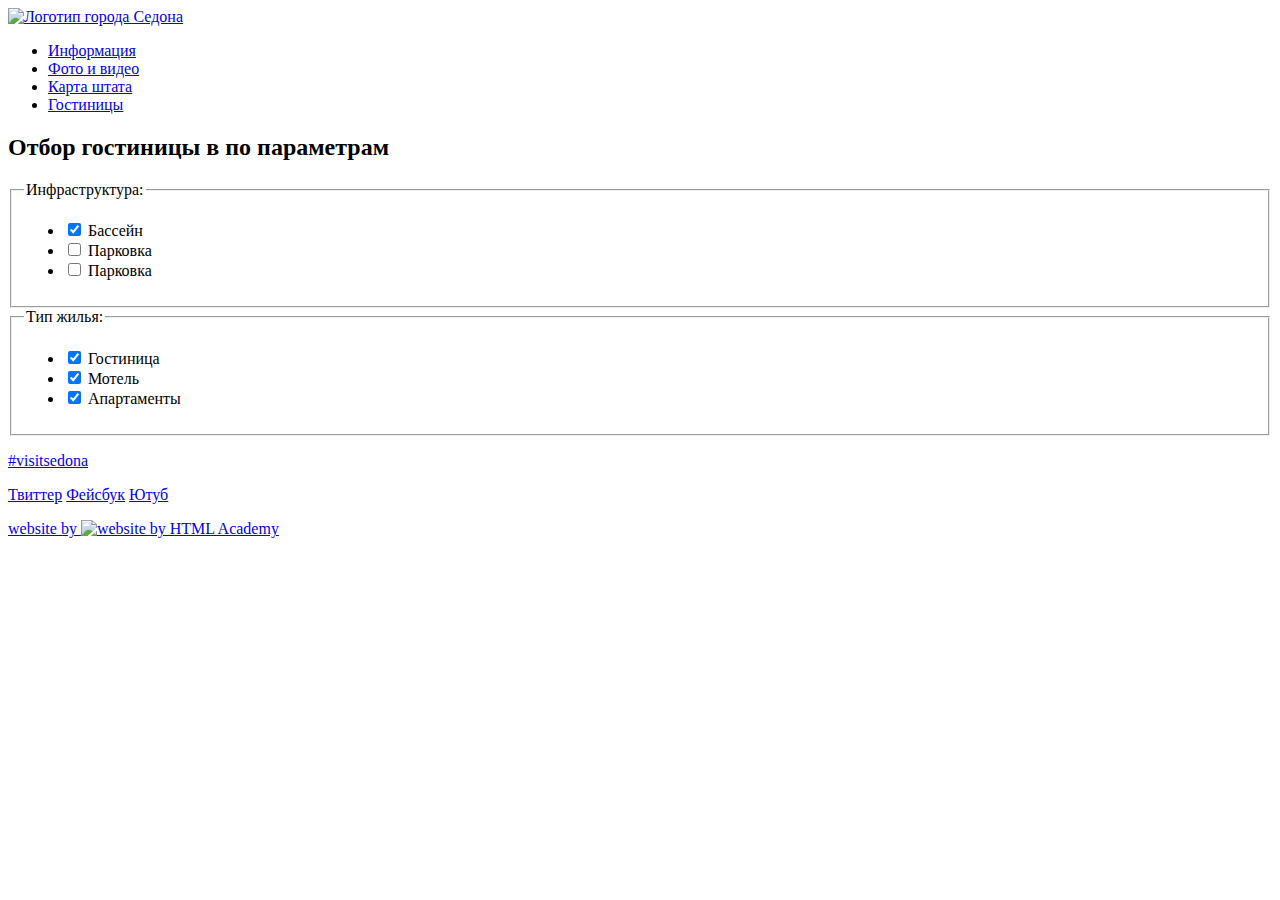
==== hotels.html @ 7c018bda "Add hotels.html page" ====
<!DOCTYPE html>
<html lang="ru">
  <head>
    <meta charset="utf-8">
    <title>Седона - туристический городок в Аризоне, с прекрасными видоми на Большой каньйон</title>
  </head>
  <body>
    <header class="main-header">
      <div class="site-logo">
        <a href="index">
          <img src="img/logo-posejdona.png" width="138" height="70" alt="Логотип города Седона">
        </a>
      </div>
      <ul class="main-navigation">
        <li>
          <a href="#">Информация</a>
        </li>
        <li>
          <a href="#">Фото и видео</a>
        </li>
        <li>
          <a href="#">Карта штата</a>
        </li>
        <li>
          <a href="#">Гостиницы</a>
        </li>
      </ul>
    </header>
    
    <main>
      <form class="filters-form" action="https://echo.htmlacademy.ru" method="get">
        <h2 class="visually-hidden">Отбор гостиницы в по параметрам</h1>
        <fieldset class="filters-box">
          <legend>Инфраструктура:</legend>
          <ul class="filters-list">
            <li class="filter-option">
              <input class="visualli-hidden filter-input filter-input-checkbox" type="checkbox" name="pool" id="filter-pool" checked>
              <label for="filter-pool">Бассейн</label>
            </li>
            <li class="filter-option">
              <input class="wisually-hiddeb filter-input filter-input-checkbox" type="checkbox" name="parking" id="filter-parking">
              <label for="filter-parking">Парковка</label>
            </li>
            <li class="filter-option">
              <input class="visually-hidden filter-input filter-input-checkbox" type="checkbox" name="wi-fi" id="filter-wi-fi">
              <label for="filter-wi-fi">Парковка</label>
            </li>
          </ul>
        </fieldset>
        <fieldset class="filter-box">
          <legend>Тип жилья:</legend>
          <ul>
            <li class="filter-option">
              <input class="visually-hidden filter-input filter-input-checkbox" type="checkbox" name="hotels" id="filter-hotels" checked>
              <label for="filter-hotels">Гостиница</label>
            </li>
            <li class="filter-option">
              <input class="visually-hidden filter-input filter-input-checkbox" type="checkbox" name="motel" id="filter-motel" checked>
              <label for="filter-motel">Мотель</label>
            </li>
            <li class="filter-option">
              <input class="visually-hidden filter-input filter-input-checkbox" type="checkbox" name="apartments" id="filter-apartments" checked>
              <label for="filter-apartments">Апартаменты</label>
            </li>
          </ul>
        </fieldset>
      </form>
      <section class="result">
      
      
      
      </section>
      
      
    </main>
    
    <footer class="main-footer">
      <p class="footer-contact">
        <a href="#">#visitsedona</a>
      </p>
      <p class="footer-social">
        <a class="social-batton batton-tv visually-hidden" href="#">Твиттер</a>
        <a class="social-batton batton-fb visually-hidden" href="#">Фейсбук</a>
        <a class="social-batton batton-yt visually-hidden" href="#">Ютуб</a>
      </p>
      <p class="footer-copyright">
        <a class="button" href="https://htmlacademy.ru">
          website by 
          <img src="img/logo_name.png" width="115" height="41" alt="website by HTML Academy">
        </a>
      </p>
    </footer>
  
  
  </body>
</html>
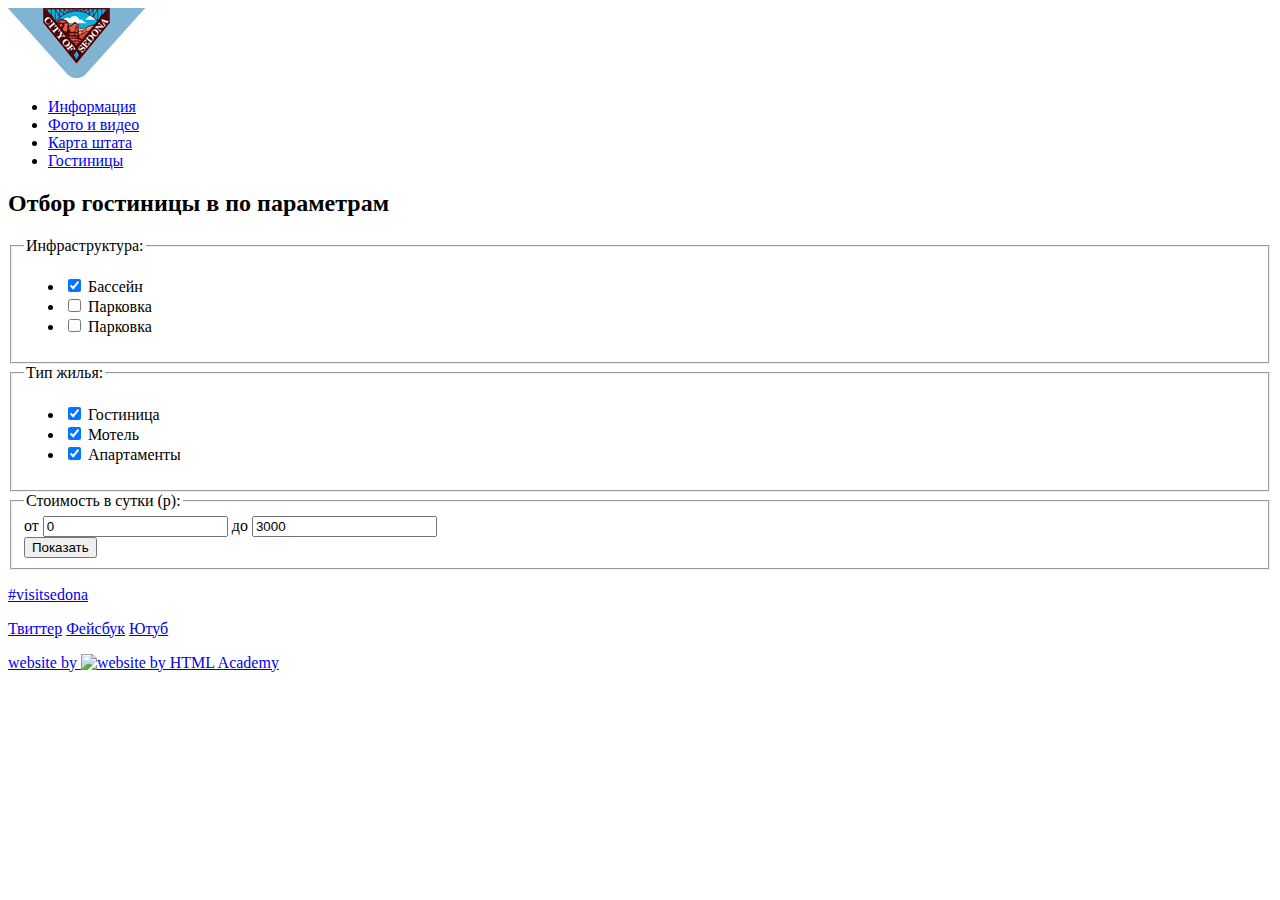
==== commit dc66b6aa: "markup complicated filter hotels.html" ====
--- a/hotels.html
+++ b/hotels.html
@@ -2,7 +2,8 @@
 <html lang="ru">
   <head>
     <meta charset="utf-8">
-    <title>Седона - туристический городок в Аризоне, с прекрасными видоми на Большой каньйон</title>
+    <title>Посейдона - туристический городок в Аризоне, с прекрасными видоми на Большой каньйон</title>
+    <link rel="stylesheet" href="css/style.css">
   </head>
   <body>
     <header class="main-header">
@@ -64,12 +65,22 @@
             </li>
           </ul>
         </fieldset>
+        <fieldset class="filter-range">
+          <legend class="filter-range-title">Стоимость в сутки (р):</legend>
+            <div class="price-controls">
+              <label class="min-price">от <input type="text" name="min-price" value="0"></label>
+              <label class="max-price">до <input type="text" name="max-price" value="3000"></label>
+            </div>
+            <div class="range-controls">
+              <div class="scale">
+                <div class="bar"></div>
+              </div>
+              <div class="range-toggle range-toggle-min"></div>
+              <div class="range-toggle range-toggle-max"></div>
+            </div>
+            <button class="btn-transparent" type="submit">Показать</button>
+        </fieldset>
       </form>
-      <section class="result">
-      
-      
-      
-      </section>
       
       
     </main>
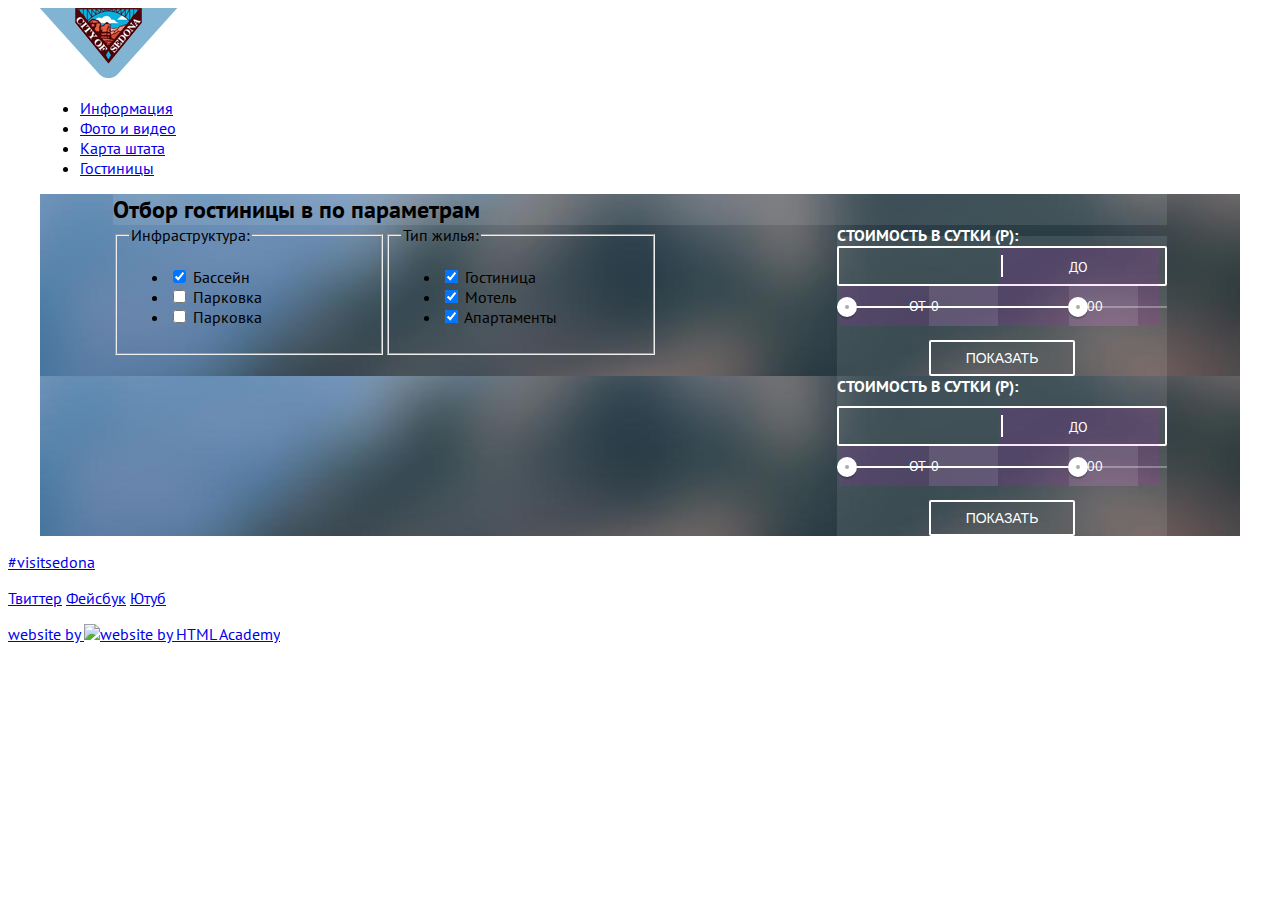
==== commit bd6db689: "Editing markup complex filter hotels.html" ====
--- a/hotels.html
+++ b/hotels.html
@@ -4,6 +4,7 @@
     <meta charset="utf-8">
     <title>Посейдона - туристический городок в Аризоне, с прекрасными видоми на Большой каньйон</title>
     <link rel="stylesheet" href="css/style.css">
+    <link href="https://fonts.googleapis.com/css?family=PT+Sans:400,700&amp;subset=latin,cyrillic" rel="stylesheet" type="text/css">
   </head>
   <body>
     <header class="main-header">
@@ -48,7 +49,7 @@
             </li>
           </ul>
         </fieldset>
-        <fieldset class="filter-box">
+        <fieldset class="filters-box">
           <legend>Тип жилья:</legend>
           <ul>
             <li class="filter-option">
@@ -65,23 +66,40 @@
             </li>
           </ul>
         </fieldset>
-        <fieldset class="filter-range">
-          <legend class="filter-range-title">Стоимость в сутки (р):</legend>
-            <div class="price-controls">
-              <label class="min-price">от <input type="text" name="min-price" value="0"></label>
-              <label class="max-price">до <input type="text" name="max-price" value="3000"></label>
+        <fieldset class="filter-range filter-range__fieldset">
+          <legend class="filter-range-title filter-range-title__legend">Стоимость в сутки (р):</legend>
+          <div class="price-controls">
+            <label class="min-price">от <input type="text" name="min-price" value="0"></label>
+            <label class="max-price">до <input type="text" name="max-price" value="3000"></label>
+          </div>
+          <div class="range-controls">
+            <div class="scale">
+              <div class="bar"></div>
             </div>
-            <div class="range-controls">
-              <div class="scale">
-                <div class="bar"></div>
-              </div>
-              <div class="range-toggle range-toggle-min"></div>
-              <div class="range-toggle range-toggle-max"></div>
-            </div>
-            <button class="btn-transparent" type="submit">Показать</button>
+            <div class="range-toggle range-toggle-min"></div>
+            <div class="range-toggle range-toggle-max"></div>
+          </div>
+          <button class="btn-transparent" type="submit">Показать</button>
         </fieldset>
       </form>
       
+      <form class="filters-form" action="https://echo.htmlacademy.ru" method="get">
+        <div class="filter-range">
+          <div class="filter-range-title">Стоимость в сутки (р):</div>
+          <div class="price-controls">
+            <label class="min-price">от <input type="text" name="min-price" value="0"></label>
+            <label class="max-price">до <input type="text" name="max-price" value="3000"></label>
+          </div>
+          <div class="range-controls">
+            <div class="scale">
+              <div class="bar"></div>
+            </div>
+            <div class="range-toggle range-toggle-min"></div>
+            <div class="range-toggle range-toggle-max"></div>
+          </div>
+          <button class="btn-transparent" type="submit">Показать</button>
+        </div>
+      </form>
       
     </main>
     
--- a/css/style.css
+++ b/css/style.css
@@ -0,0 +1,194 @@
+body {
+  font-weight: 400;
+  font-family: "PT Sans", Arial, sans-serif;
+  font-size: 16px;
+  /* line-height: 21px; */
+
+  /* background: #2a3e45; /* для демо */ */
+}
+
+header,
+main {
+  width: 1200px;
+  margin: 0 auto;
+  
+  background: #ffffff; /* для демо */
+}
+
+.filters-form {
+  padding: 0 73px;
+  
+  background-color: #2a3e45; /* для демо */
+  background: url("../img/hotelsbackground.jpg") 50% 50% no-repeat ; /* для демо */
+}
+
+.filters-form h2 {
+  margin: 0;
+  background-color: rgba(255,255,255,0.1);
+}
+
+.filters-form::after {
+  content: "";
+  
+  display: table;
+  clear: both;
+}
+
+.filters-box {
+  width: 240px;
+  float: left;
+  /* background-color: rgba(255,255,255,0.1); */
+} 
+
+.filter-range {
+  float: right;
+
+  width: 330px;
+  /* margin: 50px auto; */
+  
+  color: #ffffff;
+  text-transform: uppercase;
+  background-color: rgba(255,255,255,0.1);
+}
+
+.filter-range__fieldset {
+  margin: 0;
+  padding: 0;
+
+  border: none;
+}
+
+.filter-range-title {
+  margin-bottom: 9px;
+
+  font-weight: 600;
+  font-size: 16px;
+  line-height: 21px;
+}
+
+.filter-range-title__legend {
+  margin: 0;
+  padding: 0;
+}
+
+.price-controls {
+  position: relative;
+  
+  height: 36px;
+  margin-bottom: 20px;
+  
+  font-size: 0;
+  
+  border: 2px solid #ffffff;
+  border-radius: 2px;
+}
+
+.price-controls::after {
+  content: "";
+  position: absolute;
+  top: 50%;
+  left: 50%;
+
+  width: 2px;
+  height: 22px;
+
+  background: #ffffff;
+  transform: translate(-50%, -50%);
+}
+
+.price-controls label {
+  display: inline-block;
+
+  font-size: 14px;
+  line-height: 38px;
+  vertical-align: bottom;
+
+  cursor: pointer;
+}
+
+.price-controls .min-price,
+.price-controls .max-price {
+  width: 90px;
+  padding-left: 70px;
+  background: rgba(255,0,255,0.1);
+}
+
+.price-controls input {
+  width: 65px;
+  margin: 0;
+
+  color: inherit;
+  font: inherit;
+
+  background: rgba(255,255,255,0.1);
+  /* background: none; */
+  border: none;
+}
+
+.range-controls {
+  position: relative;
+
+  margin-bottom: 32px;
+}
+
+.range-controls .scale {
+  height: 2px;
+
+  background: rgba(255, 255, 255, 0.3);
+}
+
+.range-controls .bar {
+  width: 70%;
+  height: 2px;
+
+  background: #ffffff;
+}
+
+.range-toggle {
+  position: absolute;
+  top: -9px;
+  
+  width: 4px;
+  height: 4px;
+
+  background: #ababab;
+  border: 8px solid #ffffff;
+  border-radius: 50%;
+  box-shadow: 0 2px 1px 0 rgba(0, 1, 1, 0.2);
+  cursor: pointer;
+}
+
+.range-toggle:hover {
+  background: #1c4f80;
+}
+
+.range-toggle-min {
+  left: 0;
+}
+
+.range-toggle-max {
+  left: 70%;
+}
+
+.btn-transparent {
+  display: block;
+  margin: 0 auto;
+  padding: 6px 35px;
+
+  font-size: 14px;
+  line-height: 20px;
+  color: #ffffff;
+  text-transform: uppercase;
+
+  background: transparent;
+  border: 2px solid #ffffff;
+  border-radius: 2px;
+  outline: none;
+  cursor: pointer;
+}
+
+.btn-transparent:hover {
+  color: #000000;
+
+  background: #ffffff;
+}
